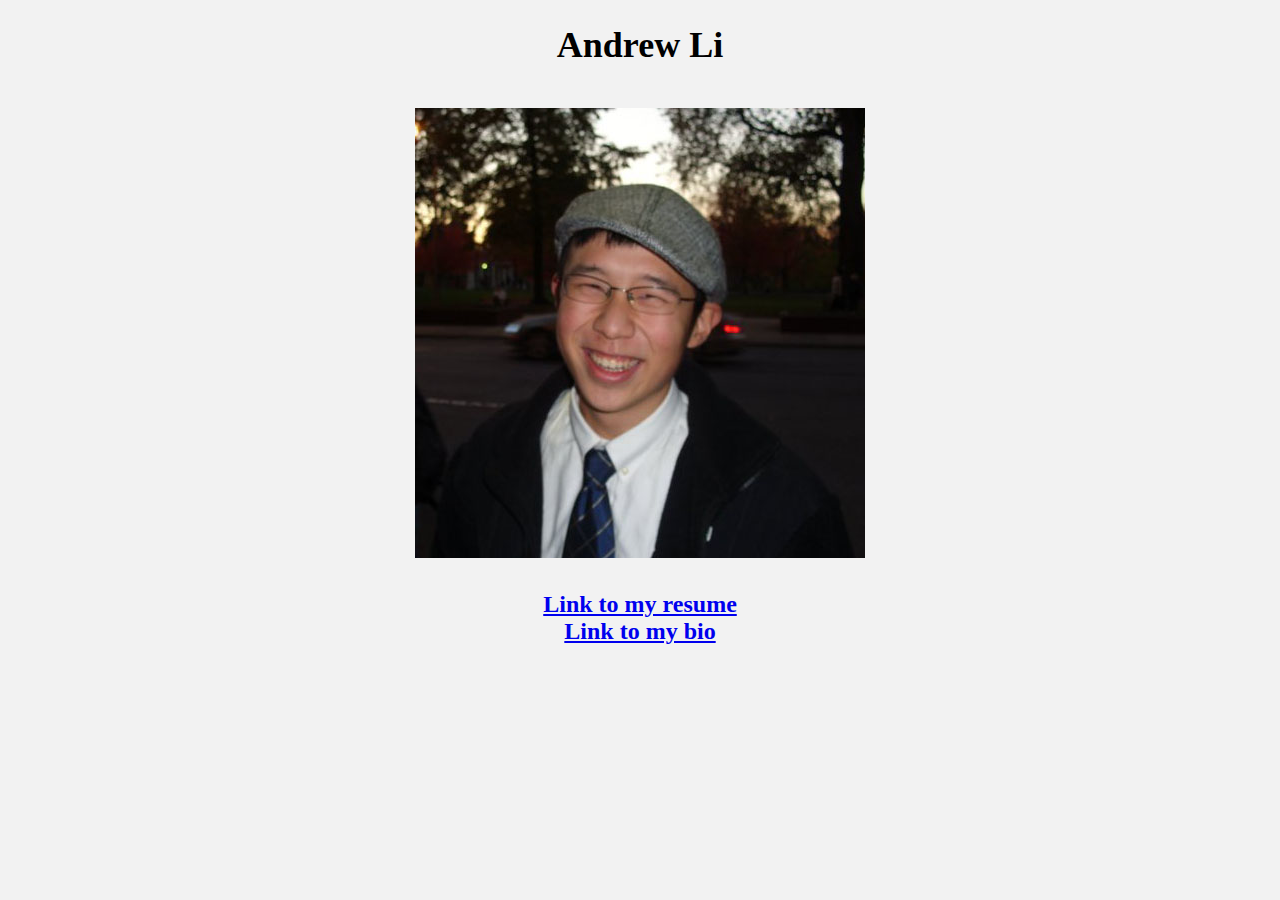
==== index.html @ 4eaff9ae "Finished resume and biography" ====
<!DOCTYPE html>

<html>
<head>
    <title>Andrew Li - Index</title>
    <link rel="stylesheet" href="css/desktop.css">
</head>


<body>
    <h1>Andrew Li</hi>
    <br />
    <br />
    <img src="face.jpg" alt="Profile Picture" width="450" height="450" />
    <br />
    <p>
        <a href="resume.html"> Link to my resume </a> <br />
        <a href="bio.html"> Link to my bio </a> <br />
    </p>
</body>
</html>
---- css/desktop.css ----
body{
    background-color: #F2F2F2;
}

p{
    font-family: Garamond, "Times New Roman", serif;
    font-size: 24px;
    text-align: center;
}

h1{
    font-family: "Book Antiqua", "Times New Roman", serif;
    font-size: 36px;
    text-align: center;
}

img{
    vertical-align: center;
}

a:hover{
    background-color: #C0C0C0;
}

a:visited{
    color:#0000FF;
}
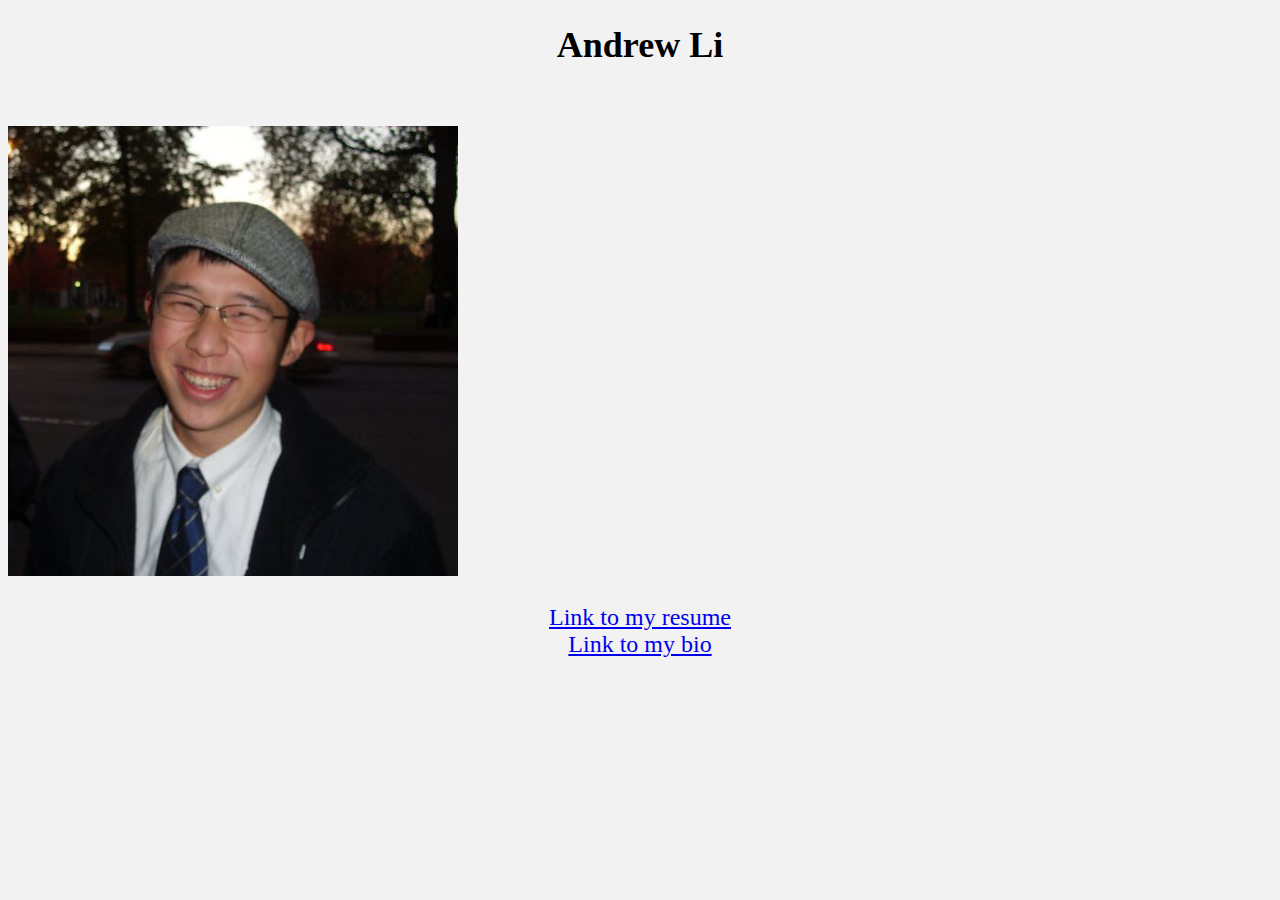
==== commit 12f504da: "Fixed header in index, added meta" ====
--- a/index.html
+++ b/index.html
@@ -3,12 +3,13 @@
 <html>
 <head>
     <title>Andrew Li - Index</title>
+    <meta http-equiv="Content-Type" content="text/html; charset=utf-8">
     <link rel="stylesheet" href="css/desktop.css">
 </head>
 
 
 <body>
-    <h1>Andrew Li</hi>
+    <h1>Andrew Li</h1>
     <br />
     <br />
     <img src="face.jpg" alt="Profile Picture" width="450" height="450" />
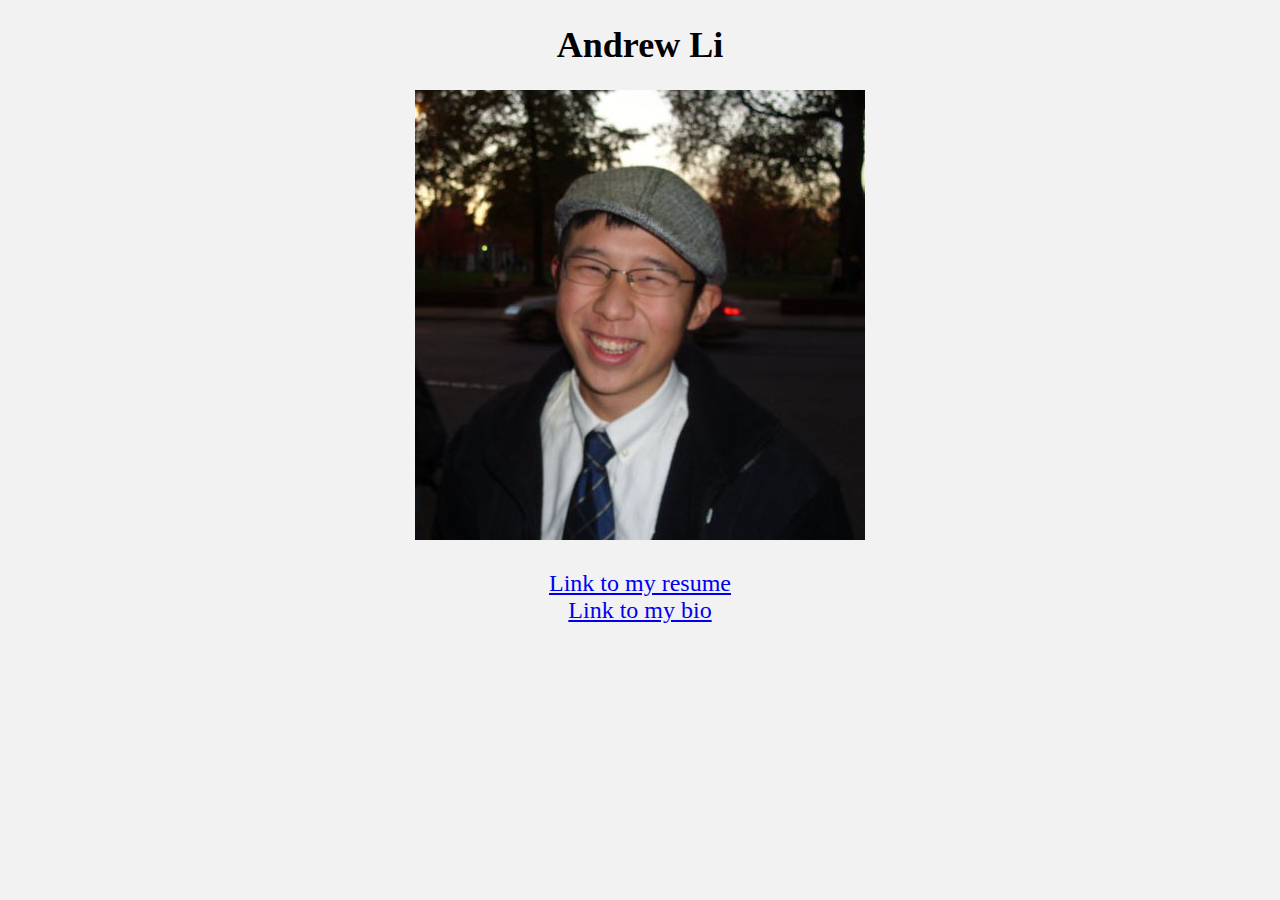
==== commit ca19c446: "Fixed image centering" ====
--- a/index.html
+++ b/index.html
@@ -10,10 +10,8 @@
 
 <body>
     <h1>Andrew Li</h1>
-    <br />
-    <br />
-    <img src="face.jpg" alt="Profile Picture" width="450" height="450" />
-    <br />
+    <p>
+    <img src="face.jpg" alt="Profile Picture" width="450" height="450" /></p>
     <p>
         <a href="resume.html"> Link to my resume </a> <br />
         <a href="bio.html"> Link to my bio </a> <br />
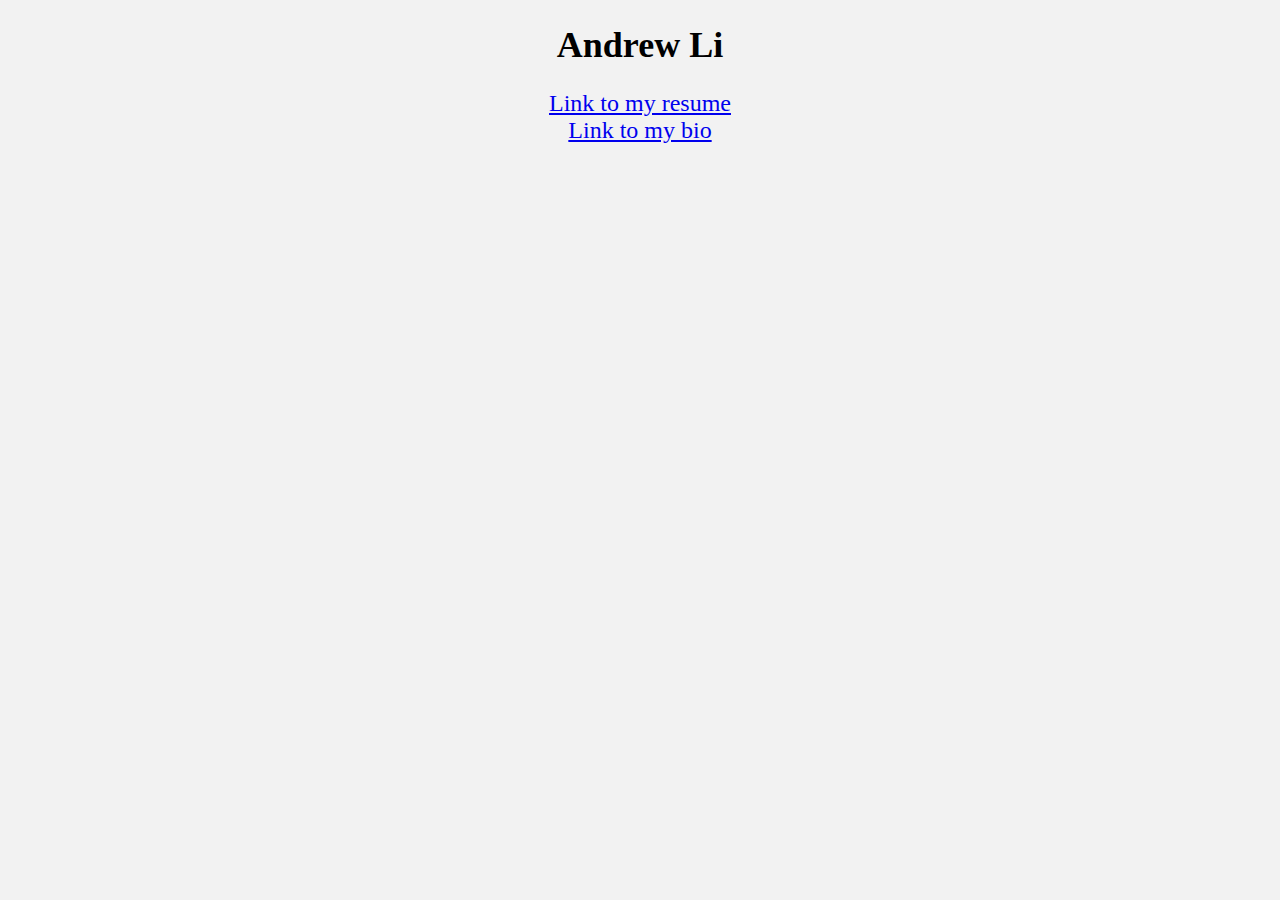
==== commit 8ad5f661: "Updates to website, added new bio, resume" ====
--- a/index.html
+++ b/index.html
@@ -11,10 +11,9 @@
 <body>
     <h1>Andrew Li</h1>
     <p>
-    <img src="face.jpg" alt="Profile Picture" width="450" height="450" /></p>
     <p>
-        <a href="resume.html"> Link to my resume </a> <br />
+        <a href="Andrew_Li_resume.pdf"> Link to my resume </a> <br />
         <a href="bio.html"> Link to my bio </a> <br />
     </p>
 </body>
-</html>+</html>
--- a/css/desktop.css
+++ b/css/desktop.css
@@ -14,10 +14,6 @@
     text-align: center;
 }
 
-img{
-    vertical-align: center;
-}
-
 a:hover{
     background-color: #C0C0C0;
 }
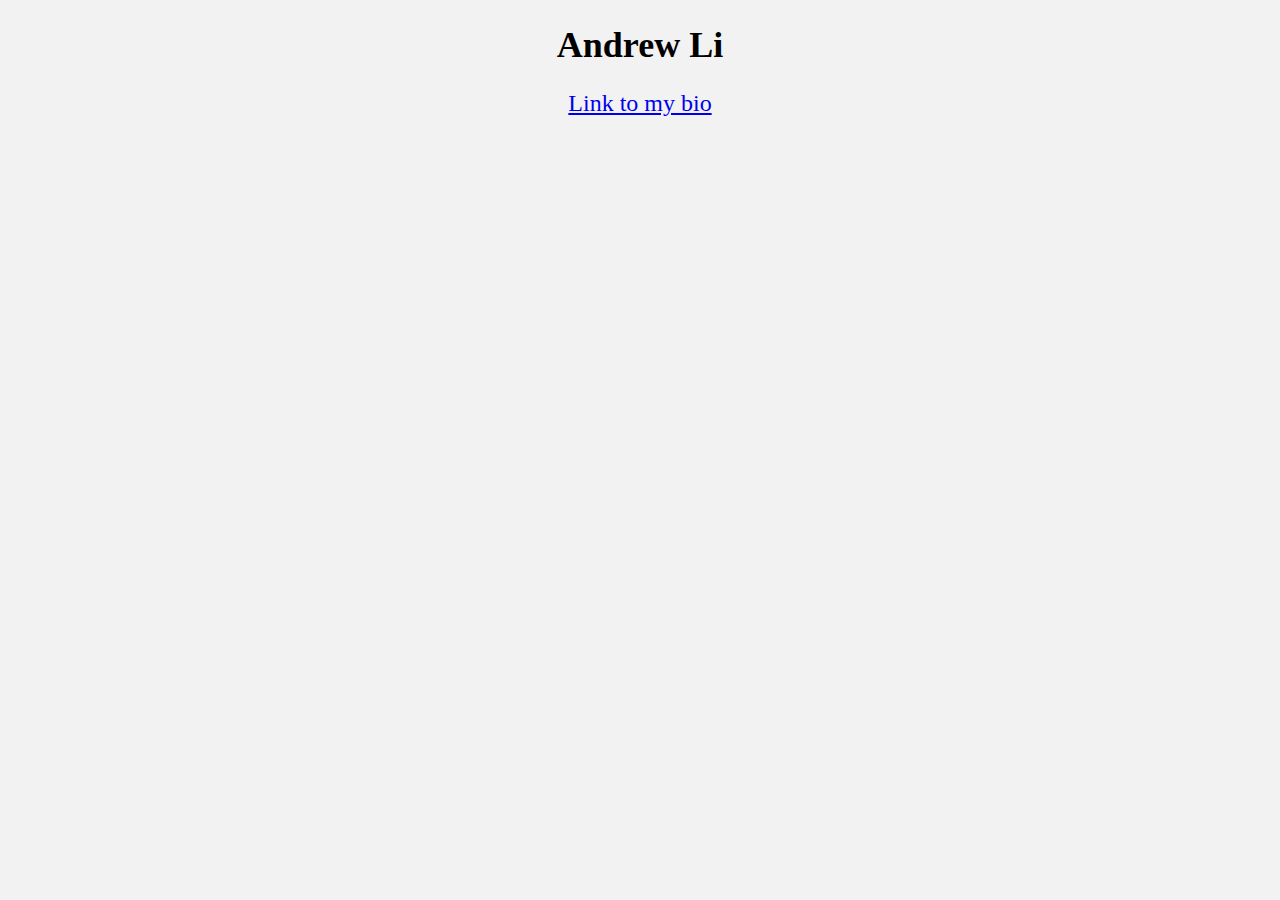
==== commit 654ea76f: "Update index.html" ====
--- a/index.html
+++ b/index.html
@@ -12,7 +12,7 @@
     <h1>Andrew Li</h1>
     <p>
     <p>
-        <a href="Andrew_Li_resume.pdf"> Link to my resume </a> <br />
+        <!--<a href="Andrew_Li_resume.pdf"> Link to my resume </a> <br /> -->
         <a href="bio.html"> Link to my bio </a> <br />
     </p>
 </body>
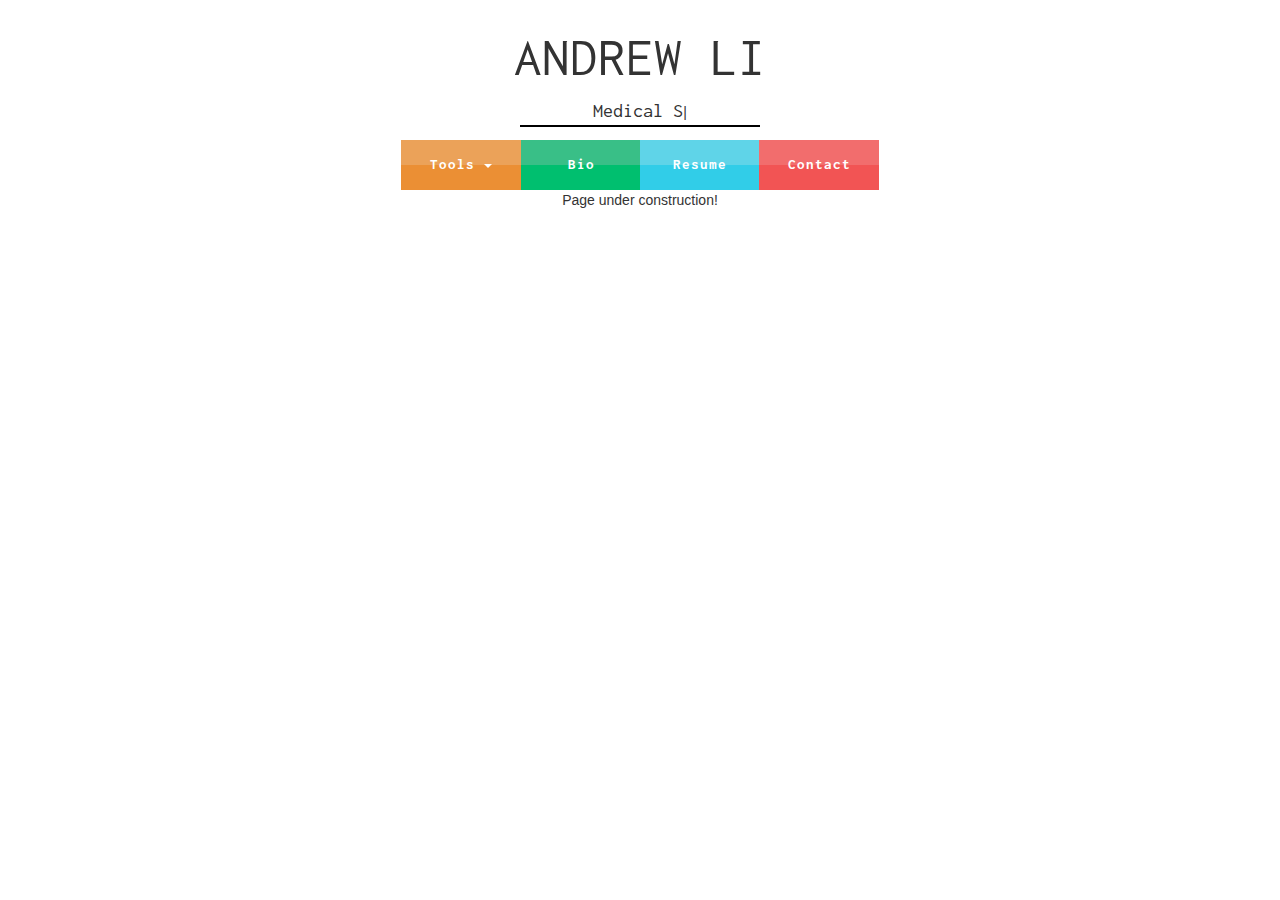
==== commit ee40d0cb: "website overhaul" ====
--- a/index.html
+++ b/index.html
@@ -2,18 +2,38 @@
 
 <html>
 <head>
-    <title>Andrew Li - Index</title>
+    <title>Andrew Li</title>
     <meta http-equiv="Content-Type" content="text/html; charset=utf-8">
-    <link rel="stylesheet" href="css/desktop.css">
+    <link href='http://fonts.googleapis.com/css?family=Inconsolata' rel='stylesheet' type='text/css'>
+    <link rel="stylesheet" href="css/bootstrap.css">
+    <link rel="stylesheet" href="css/index.css">
+    <link rel="stylesheet" href="css/buttons.css">
 </head>
 
 
 <body>
-    <h1>Andrew Li</h1>
-    <p>
-    <p>
-        <!--<a href="Andrew_Li_resume.pdf"> Link to my resume </a> <br /> -->
-        <a href="bio.html"> Link to my bio </a> <br />
-    </p>
+    <div id='page-frame'>
+        <div id='name'>ANDREW LI</div>
+        <div id='desc'>
+            <span id="typed"></span>
+        </div>
+        <div id='bar'></div>
+        <div id="nav-bar" class="btn-group" role="group" aria-label="...">
+            <button type="button" class="btn sharp dropdown-toggle btn-warning gradient" id="dropdownMenu1" data-toggle="dropdown">Tools <span class="caret"></span></button>
+             <ul class="dropdown-menu" role="menu" aria-labelledby="dropdownMenu1">
+                <li role="presentation"><a role="menuitem" tabindex="-1" href="http://nitrousox1de.github.io/capsite/">CAP Sites</a></li>
+              </ul>
+            <button type="button" class="btn btn-success gradient">Bio</button>
+            <button type="button" class="btn btn-info gradient">Resume</button>
+            <button type="button" class="btn sharp btn-danger gradient">Contact</button>
+        </div>
+        <div id='cons'>Page under construction!</div>
+    </div>
+
+    <script src="js/jquery-1.11.2.min.js"></script>
+    <script src="js/bootstrap.min.js"></script>
+    <script src="js/script.js"></script>
+    <script src="js/typed.min.js"></script>
+
 </body>
 </html>
--- a/css/index.css
+++ b/css/index.css
@@ -0,0 +1,71 @@
+#page-frame {
+    text-align: center;
+
+    width: 800px;
+    height: 400px;
+
+    position: absolute;
+    top: 2%;
+    left: 50%;
+    margin-left: -400px;
+    /*background-color: gray;*/
+}
+
+#name {
+    font-family: 'Inconsolata', Arial, serif;
+    font-size: 55px;
+}
+
+#typed{
+    font-family: 'Inconsolata', Arial, serif;
+    font-size: 20px;
+}
+
+#bar{
+    width: 240px;
+    height: 2px;
+
+    background-color: black;
+    position: absolute;
+    left: 50%;
+    margin-left: -120px;
+}
+
+#nav-bar{
+    margin-top: 15px;
+}
+
+.typed-cursor{
+            opacity: 1;
+            font-weight: 100;
+            -webkit-animation: blink 0.7s infinite;
+            -moz-animation: blink 0.7s infinite;
+            -ms-animation: blink 0.7s infinite;
+            -o-animation: blink 0.7s infinite;
+            animation: blink 0.7s infinite;
+        }
+        @-keyframes blink{
+            0% { opacity:1; }
+            50% { opacity:0; }
+            100% { opacity:1; }
+        }
+        @-webkit-keyframes blink{
+            0% { opacity:1; }
+            50% { opacity:0; }
+            100% { opacity:1; }
+        }
+        @-moz-keyframes blink{
+            0% { opacity:1; }
+            50% { opacity:0; }
+            100% { opacity:1; }
+        }
+        @-ms-keyframes blink{
+            0% { opacity:1; }
+            50% { opacity:0; }
+            100% { opacity:1; }
+        }
+        @-o-keyframes blink{
+            0% { opacity:1; }
+            50% { opacity:0; }
+            100% { opacity:1; }
+        }--- a/css/buttons.css
+++ b/css/buttons.css
@@ -0,0 +1,411 @@
+/*********************************************************************
+
+	Name:		Push - Bootstrap Button Pack
+	Author:		BootstrapBay - (http://www.bootstrapbay.com/)
+	Version:	1.0
+	
+*********************************************************************/
+
+/******************************************************
+	CUSTOM BTN VALUES
+******************************************************/
+
+.btn {
+	padding: 14px 24px;
+	width: 120px;
+	text-align: center;
+	border: 0 none;
+	font-weight: 700;
+	letter-spacing: 1px;
+	font-family: 'Inconsolata', Arial, serif;
+	font-size: 15px;
+	}
+.btn:focus, .btn:active:focus, .btn.active:focus {
+	outline: 0 none;
+}
+
+/******************************************************
+	STANDARD BUTTONS
+******************************************************/
+
+.btn-default {
+	border: 2px solid #C4C4C4;
+	color: #737373;
+	padding: 12px 22px;
+}
+.btn-default:hover, .btn-default:focus, .btn-default:active, .btn-default.active, .open > .dropdown-toggle.btn-default {
+	background: #FFFFFF;
+	border-color: #949494;
+	color: #737373;
+}
+.btn-default:active, .btn-default.active {
+	border-color: #737373;
+	box-shadow: none;
+}
+.btn-primary {
+	background: #0099cc;
+	color: #ffffff;
+}
+.btn-primary:hover, .btn-primary:focus, .btn-primary:active, .btn-primary.active, .open > .dropdown-toggle.btn-primary {
+	background: #33a6cc;
+	color: black;
+}
+.btn-primary:active, .btn-primary.active {
+	background: #007299;
+	box-shadow: none;
+}
+.btn-success {
+	background: #00bf6f;
+	color: #ffffff;
+}
+.btn-success:hover, .btn-success:focus, .btn-success:active, .btn-success.active, .open > .dropdown-toggle.btn-success {
+	background: #39bf87;
+}
+.btn-success:active, .btn-success.active {
+	background: #008c52;
+	box-shadow: none;
+}
+.btn-info {
+	background: #31cde8;
+	color: #ffffff;
+}
+.btn-info:hover, .btn-info:focus, .btn-info:active, .btn-info.active, .open > .dropdown-toggle.btn-info {
+	background: #5fd4e8;
+}
+.btn-info:active, .btn-info.active {
+	background: #35a2b5;
+	box-shadow: none;
+}
+.btn-warning {
+	background: #eb8f34;
+	color: #ffffff;
+}
+.btn-warning:hover, .btn-warning:focus, .btn-warning:active, .btn-warning.active, .open > .dropdown-toggle.btn-warning {
+	background: #eba259;
+}
+.btn-warning:active, .btn-warning.active {
+	background: #b87430;
+	box-shadow: none;
+}
+.btn-danger {
+	background: #f25454;
+	color: #ffffff;
+}
+.btn-danger:hover, .btn-danger:focus, .btn-danger:active, .btn-danger.active, .open > .dropdown-toggle.btn-danger {
+	background: #f26d6d;
+}
+.btn-danger:active, .btn-danger.active {
+	background: #bf4343;
+	box-shadow: none;
+}
+
+/******************************************************
+	SHARP BUTTONS
+******************************************************/
+
+.btn.sharp {
+	border-radius: 0;
+}
+
+/******************************************************
+	OUTLINE BUTTONS
+******************************************************/
+.btn.outline {
+	background: none;
+	padding: 12px 22px;
+}
+.btn-primary.outline {
+	border: 2px solid #0099cc;
+	color: #0099cc;
+}
+.btn-primary.outline:hover, .btn-primary.outline:focus, .btn-primary.outline:active, .btn-primary.outline.active, .open > .dropdown-toggle.btn-primary {
+	color: #33a6cc;
+	border-color: #33a6cc;
+}
+.btn-primary.outline:active, .btn-primary.outline.active {
+	border-color: #007299;
+	color: #007299;
+	box-shadow: none;
+}
+.btn-success.outline {
+	border: 2px solid #00bf6f;
+	color: #00bf6f;
+}
+.btn-success.outline:hover, .btn-success.outline:focus, .btn-success.outline:active, .btn-success.outline.active, .open > .dropdown-toggle.btn-success {
+	border-color: #39bf87;
+	color: #39bf87;
+}
+.btn-success.outline:active, .btn-success.outline.active {
+	border-color: #008c52;
+	color: #008c52;
+	box-shadow: none;
+}
+.btn-info.outline {
+	border: 2px solid #31cde8;
+	color: #31cde8;
+}
+.btn-info.outline:hover, .btn-info.outline:focus, .btn-info.outline:active, .btn-info.outline.active, .open > .dropdown-toggle.btn-info {
+	border-color: #5fd4e8;
+	color: #5fd4e8;
+}
+.btn-info.outline:active, .btn-info.outline.active {
+	border-color: #35a2b5;
+	color: #35a2b5;
+	box-shadow: none;
+}
+.btn-warning.outline {
+	border: 2px solid #eb8f34;
+	color: #eb8f34;
+}
+.btn-warning.outline:hover, .btn-warning.outline:focus, .btn-warning.outline:active, .btn-warning.outline.active, .open > .dropdown-toggle.btn-warning {
+	border-color: #eba259;
+	color: black;
+}
+.btn-warning.outline:active, .btn-warning.outline.active {
+	border-color: #b87430;
+	color: #b87430;
+	box-shadow: none;
+}
+.btn-danger.outline {
+	border: 2px solid #f25454;
+	color: #f25454;
+}
+.btn-danger.outline:hover, .btn-danger.outline:focus, .btn-danger.outline:active, .btn-danger.outline.active, .open > .dropdown-toggle.btn-danger {
+	border-color: #f26d6d;
+	color: #f26d6d;
+}
+.btn-danger.outline:active, .btn-danger.outline.active {
+	border-color: #bf4343;
+	color: #bf4343;
+	box-shadow: none;
+}
+
+/******************************************************
+	GRADIENT BUTTONS
+******************************************************/
+.btn-primary.gradient {
+	background: -moz-linear-gradient(top,  #33a6cc 50%, #0099cc 50%); /* FF3.6+ */
+	background: -webkit-gradient(linear, left top, left bottom, color-stop(50%,#33a6cc), color-stop(50%,#0099cc)); /* Chrome,Safari4+ */
+	background: -webkit-linear-gradient(top,  #33a6cc 50%,#0099cc 50%); /* Chrome10+,Safari5.1+ */
+	background: -o-linear-gradient(top,  #33a6cc 50%,#0099cc 50%); /* Opera 11.10+ */
+	background: -ms-linear-gradient(top,  #33a6cc 50%,#0099cc 50%); /* IE10+ */
+	background: linear-gradient(to bottom,  #33a6cc 50%,#0099cc 50%); /* W3C */
+	filter: progid:DXImageTransform.Microsoft.gradient( startColorstr='#33a6cc', endColorstr='#0099cc',GradientType=0 ); /* IE6-9 */
+}
+.btn-primary.gradient:hover, .btn-primary.gradient:focus, .btn-primary.gradient:active, .btn-primary.gradient.active, .open > .dropdown-toggle.btn-primary {
+	background: -moz-linear-gradient(top,  #66b2cc 50%, #33a6cc 50%); /* FF3.6+ */
+	background: -webkit-gradient(linear, left top, left bottom, color-stop(50%,#66b2cc), color-stop(50%,#33a6cc)); /* Chrome,Safari4+ */
+	background: -webkit-linear-gradient(top,  #66b2cc 50%,#33a6cc 50%); /* Chrome10+,Safari5.1+ */
+	background: -o-linear-gradient(top,  #66b2cc 50%,#33a6cc 50%); /* Opera 11.10+ */
+	background: -ms-linear-gradient(top,  #66b2cc 50%,#33a6cc 50%); /* IE10+ */
+	background: linear-gradient(to bottom,  #66b2cc 50%,#33a6cc 50%); /* W3C */
+	filter: progid:DXImageTransform.Microsoft.gradient( startColorstr='#66b2cc', endColorstr='#33a6cc',GradientType=0 ); /* IE6-9 */
+}
+.btn-primary.gradient:active, .btn-primary.gradient.active {
+	background: -moz-linear-gradient(top,  #267c99 50%, #007299 50%); /* FF3.6+ */
+	background: -webkit-gradient(linear, left top, left bottom, color-stop(50%,#267c99), color-stop(50%,#007299)); /* Chrome,Safari4+ */
+	background: -webkit-linear-gradient(top,  #267c99 50%,#007299 50%); /* Chrome10+,Safari5.1+ */
+	background: -o-linear-gradient(top,  #267c99 50%,#007299 50%); /* Opera 11.10+ */
+	background: -ms-linear-gradient(top,  #267c99 50%,#007299 50%); /* IE10+ */
+	background: linear-gradient(to bottom,  #267c99 50%,#007299 50%); /* W3C */
+	filter: progid:DXImageTransform.Microsoft.gradient( startColorstr='#267c99', endColorstr='#007299',GradientType=0 ); /* IE6-9 */
+}
+.btn-success.gradient {
+	background: -moz-linear-gradient(top,  #39bf87 50%, #00bf6f 50%); /* FF3.6+ */
+	background: -webkit-gradient(linear, left top, left bottom, color-stop(50%,#39bf87), color-stop(50%,#00bf6f)); /* Chrome,Safari4+ */
+	background: -webkit-linear-gradient(top,  #39bf87 50%,#00bf6f 50%); /* Chrome10+,Safari5.1+ */
+	background: -o-linear-gradient(top,  #39bf87 50%,#00bf6f 50%); /* Opera 11.10+ */
+	background: -ms-linear-gradient(top,  #39bf87 50%,#00bf6f 50%); /* IE10+ */
+	background: linear-gradient(to bottom,  #39bf87 50%,#00bf6f 50%); /* W3C */
+	filter: progid:DXImageTransform.Microsoft.gradient( startColorstr='#39bf87', endColorstr='#00bf6f',GradientType=0 ); /* IE6-9 */
+}
+.btn-success.gradient:hover, .btn-success.gradient:focus, .btn-success.gradient:active, .btn-success.gradient.active, .open > .dropdown-toggle.btn-success {
+	background: -moz-linear-gradient(top,  #73bf9f 50%, #39bf87 50%); /* FF3.6+ */
+	background: -webkit-gradient(linear, left top, left bottom, color-stop(50%,#73bf9f), color-stop(50%,#39bf87)); /* Chrome,Safari4+ */
+	background: -webkit-linear-gradient(top,  #73bf9f 50%,#39bf87 50%); /* Chrome10+,Safari5.1+ */
+	background: -o-linear-gradient(top,  #73bf9f 50%,#39bf87 50%); /* Opera 11.10+ */
+	background: -ms-linear-gradient(top,  #73bf9f 50%,#39bf87 50%); /* IE10+ */
+	background: linear-gradient(to bottom,  #73bf9f 50%,#39bf87 50%); /* W3C */
+	filter: progid:DXImageTransform.Microsoft.gradient( startColorstr='#73bf9f', endColorstr='#39bf87',GradientType=0 ); /* IE6-9 */
+}
+.btn-success.gradient:active, .btn-success.gradient.active {
+	background: -moz-linear-gradient(top,  #2a8c63 50%, #008c52 50%); /* FF3.6+ */
+	background: -webkit-gradient(linear, left top, left bottom, color-stop(50%,#2a8c63), color-stop(50%,#008c52)); /* Chrome,Safari4+ */
+	background: -webkit-linear-gradient(top,  #2a8c63 50%,#008c52 50%); /* Chrome10+,Safari5.1+ */
+	background: -o-linear-gradient(top,  #2a8c63 50%,#008c52 50%); /* Opera 11.10+ */
+	background: -ms-linear-gradient(top,  #2a8c63 50%,#008c52 50%); /* IE10+ */
+	background: linear-gradient(to bottom,  #2a8c63 50%,#008c52 50%); /* W3C */
+	filter: progid:DXImageTransform.Microsoft.gradient( startColorstr='#2a8c63', endColorstr='#008c52',GradientType=0 ); /* IE6-9 */
+}
+.btn-info.gradient {
+	background: -moz-linear-gradient(top,  #5fd4e8 50%, #31cde8 50%); /* FF3.6+ */
+	background: -webkit-gradient(linear, left top, left bottom, color-stop(50%,#5fd4e8), color-stop(50%,#31cde8)); /* Chrome,Safari4+ */
+	background: -webkit-linear-gradient(top,  #5fd4e8 50%,#31cde8 50%); /* Chrome10+,Safari5.1+ */
+	background: -o-linear-gradient(top,  #5fd4e8 50%,#31cde8 50%); /* Opera 11.10+ */
+	background: -ms-linear-gradient(top,  #5fd4e8 50%,#31cde8 50%); /* IE10+ */
+	background: linear-gradient(to bottom,  #5fd4e8 50%,#31cde8 50%); /* W3C */
+	filter: progid:DXImageTransform.Microsoft.gradient( startColorstr='#5fd4e8', endColorstr='#31cde8',GradientType=0 ); /* IE6-9 */
+}
+.btn-info.gradient:hover, .btn-info.gradient:focus, .btn-info.gradient:active, .btn-info.gradient.active, .open > .dropdown-toggle.btn-info {
+	background: -moz-linear-gradient(top,  #8edae8 50%, #5fd4e8 50%); /* FF3.6+ */
+	background: -webkit-gradient(linear, left top, left bottom, color-stop(50%,#8edae8), color-stop(50%,#5fd4e8)); /* Chrome,Safari4+ */
+	background: -webkit-linear-gradient(top,  #8edae8 50%,#5fd4e8 50%); /* Chrome10+,Safari5.1+ */
+	background: -o-linear-gradient(top,  #8edae8 50%,#5fd4e8 50%); /* Opera 11.10+ */
+	background: -ms-linear-gradient(top,  #8edae8 50%,#5fd4e8 50%); /* IE10+ */
+	background: linear-gradient(to bottom,  #8edae8 50%,#5fd4e8 50%); /* W3C */
+	filter: progid:DXImageTransform.Microsoft.gradient( startColorstr='#8edae8', endColorstr='#5fd4e8',GradientType=0 ); /* IE6-9 */
+}
+.btn-info.gradient:active, .btn-info.gradient.active {
+	background: -moz-linear-gradient(top,  #6baab5 50%, #35a2b5 50%); /* FF3.6+ */
+	background: -webkit-gradient(linear, left top, left bottom, color-stop(50%,#6baab5), color-stop(50%,#35a2b5)); /* Chrome,Safari4+ */
+	background: -webkit-linear-gradient(top,  #6baab5 50%,#35a2b5 50%); /* Chrome10+,Safari5.1+ */
+	background: -o-linear-gradient(top,  #6baab5 50%,#35a2b5 50%); /* Opera 11.10+ */
+	background: -ms-linear-gradient(top,  #6baab5 50%,#35a2b5 50%); /* IE10+ */
+	background: linear-gradient(to bottom,  #6baab5 50%,#35a2b5 50%); /* W3C */
+	filter: progid:DXImageTransform.Microsoft.gradient( startColorstr='#6baab5', endColorstr='#35a2b5',GradientType=0 ); /* IE6-9 */
+}
+.btn-warning.gradient {
+	background: -moz-linear-gradient(top,  #eba259 50%, #eb8f34 50%); /* FF3.6+ */
+	background: -webkit-gradient(linear, left top, left bottom, color-stop(50%,#eba259), color-stop(50%,#eb8f34)); /* Chrome,Safari4+ */
+	background: -webkit-linear-gradient(top,  #eba259 50%,#eb8f34 50%); /* Chrome10+,Safari5.1+ */
+	background: -o-linear-gradient(top,  #eba259 50%,#eb8f34 50%); /* Opera 11.10+ */
+	background: -ms-linear-gradient(top,  #eba259 50%,#eb8f34 50%); /* IE10+ */
+	background: linear-gradient(to bottom,  #eba259 50%,#eb8f34 50%); /* W3C */
+	filter: progid:DXImageTransform.Microsoft.gradient( startColorstr='#eba259', endColorstr='#eb8f34',GradientType=0 ); /* IE6-9 */
+}
+.btn-warning.gradient:hover, .btn-warning.gradient:focus, .btn-warning.gradient:active, .btn-warning.gradient.active, .open > .dropdown-toggle.btn-warning {
+	background: -moz-linear-gradient(top,  #ebb57f 50%, #eba259 50%); /* FF3.6+ */
+	background: -webkit-gradient(linear, left top, left bottom, color-stop(50%,#ebb57f), color-stop(50%,#eba259)); /* Chrome,Safari4+ */
+	background: -webkit-linear-gradient(top,  #ebb57f 50%,#eba259 50%); /* Chrome10+,Safari5.1+ */
+	background: -o-linear-gradient(top,  #ebb57f 50%,#eba259 50%); /* Opera 11.10+ */
+	background: -ms-linear-gradient(top,  #ebb57f 50%,#eba259 50%); /* IE10+ */
+	background: linear-gradient(to bottom,  #ebb57f 50%,#eba259 50%); /* W3C */
+	filter: progid:DXImageTransform.Microsoft.gradient( startColorstr='#ebb57f', endColorstr='#eba259',GradientType=0 ); /* IE6-9 */
+}
+.btn-warning.gradient:active, .btn-warning.gradient.active {
+	background: -moz-linear-gradient(top,  #b8824d 50%, #b87430 50%); /* FF3.6+ */
+	background: -webkit-gradient(linear, left top, left bottom, color-stop(50%,#b8824d), color-stop(50%,#b87430)); /* Chrome,Safari4+ */
+	background: -webkit-linear-gradient(top,  #b8824d 50%,#b87430 50%); /* Chrome10+,Safari5.1+ */
+	background: -o-linear-gradient(top,  #b8824d 50%,#b87430 50%); /* Opera 11.10+ */
+	background: -ms-linear-gradient(top,  #b8824d 50%,#b87430 50%); /* IE10+ */
+	background: linear-gradient(to bottom,  #b8824d 50%,#b87430 50%); /* W3C */
+	filter: progid:DXImageTransform.Microsoft.gradient( startColorstr='#b8824d', endColorstr='#b87430',GradientType=0 ); /* IE6-9 */
+}
+.btn-danger.gradient {
+	background: -moz-linear-gradient(top,  #f26d6d 50%, #f25454 50%); /* FF3.6+ */
+	background: -webkit-gradient(linear, left top, left bottom, color-stop(50%,#f26d6d), color-stop(50%,#f25454)); /* Chrome,Safari4+ */
+	background: -webkit-linear-gradient(top,  #f26d6d 50%,#f25454 50%); /* Chrome10+,Safari5.1+ */
+	background: -o-linear-gradient(top,  #f26d6d 50%,#f25454 50%); /* Opera 11.10+ */
+	background: -ms-linear-gradient(top,  #f26d6d 50%,#f25454 50%); /* IE10+ */
+	background: linear-gradient(to bottom,  #f26d6d 50%,#f25454 50%); /* W3C */
+	filter: progid:DXImageTransform.Microsoft.gradient( startColorstr='#f26d6d', endColorstr='#f25454',GradientType=0 ); /* IE6-9 */
+}
+.btn-danger.gradient:hover, .btn-danger.gradient:focus, .btn-danger.gradient:active, .btn-danger.gradient.active, .open > .dropdown-toggle.btn-danger {
+	background: -moz-linear-gradient(top,  #f28585 50%, #f26d6d 50%); /* FF3.6+ */
+	background: -webkit-gradient(linear, left top, left bottom, color-stop(50%,#f28585), color-stop(50%,#f26d6d)); /* Chrome,Safari4+ */
+	background: -webkit-linear-gradient(top,  #f28585 50%,#f26d6d 50%); /* Chrome10+,Safari5.1+ */
+	background: -o-linear-gradient(top,  #f28585 50%,#f26d6d 50%); /* Opera 11.10+ */
+	background: -ms-linear-gradient(top,  #f28585 50%,#f26d6d 50%); /* IE10+ */
+	background: linear-gradient(to bottom,  #f28585 50%,#f26d6d 50%); /* W3C */
+	filter: progid:DXImageTransform.Microsoft.gradient( startColorstr='#f28585', endColorstr='#f26d6d',GradientType=0 ); /* IE6-9 */
+}
+.btn-danger.gradient:active, .btn-danger.gradient.active {
+	background: -moz-linear-gradient(top,  #bf5656 50%, #bf4343 50%); /* FF3.6+ */
+	background: -webkit-gradient(linear, left top, left bottom, color-stop(50%,#bf5656), color-stop(50%,#bf4343)); /* Chrome,Safari4+ */
+	background: -webkit-linear-gradient(top,  #bf5656 50%,#bf4343 50%); /* Chrome10+,Safari5.1+ */
+	background: -o-linear-gradient(top,  #bf5656 50%,#bf4343 50%); /* Opera 11.10+ */
+	background: -ms-linear-gradient(top,  #bf5656 50%,#bf4343 50%); /* IE10+ */
+	background: linear-gradient(to bottom,  #bf5656 50%,#bf4343 50%); /* W3C */
+	filter: progid:DXImageTransform.Microsoft.gradient( startColorstr='#bf5656', endColorstr='#bf4343',GradientType=0 ); /* IE6-9 */
+}
+
+/******************************************************
+	ROUNDED BUTTONS
+******************************************************/
+
+.btn.round {
+	border-radius: 24px;
+}
+.btn-lg.round {
+	border-radius: 32px;
+}
+.btn-sm.round {
+	border-radius: 14px;
+}
+.btn-xs.round {
+	border-radius: 10px;
+}
+
+/******************************************************
+	RAISED BUTTONS
+******************************************************/
+
+.btn-primary.raised {
+	box-shadow: 0 3px 0 0 #007299;
+}
+.btn-primary.raised:active, .btn-primary.raised.active {
+	background: #33a6cc;
+	box-shadow: none;
+	margin-bottom: -3px;
+	margin-top: 3px;
+}
+.btn-success.raised {
+	box-shadow: 0 3px 0 0 #008c52;
+}
+.btn-success.raised:active, .btn-success.raised.active {
+	background: #39bf87;
+	box-shadow: none;
+	margin-bottom: -3px;
+	margin-top: 3px;
+}
+.btn-info.raised {
+	box-shadow: 0 3px 0 0 #35a2b5;
+}
+.btn-info.raised:active, .btn-info.raised.active {
+	background: #5fd4e8;
+	box-shadow: none;
+	margin-bottom: -3px;
+	margin-top: 3px;
+}
+.btn-warning.raised {
+	box-shadow: 0 3px 0 0 #b87430;
+}
+.btn-warning.raised:active, .btn-warning.raised.active {
+	background: #eba259;
+	box-shadow: none;
+	margin-bottom: -3px;
+	margin-top: 3px;
+}
+.btn-danger.raised {
+	box-shadow: 0 3px 0 0 #bf4343;
+}
+.btn-danger.raised:active, .btn-danger.raised.active {
+	background: #f26d6d;
+	box-shadow: none;
+	margin-bottom: -3px;
+	margin-top: 3px;
+}
+
+/******************************************************
+	BUTTON SIZING
+******************************************************/
+
+.btn-xs, .btn-group-xs > .btn {
+	padding: 2px 6px;
+}
+.btn-sm, .btn-group-sm > .btn {
+	padding: 8px 12px;
+}
+.btn-lg {
+	padding: 20px 40px;
+	border-radius: 4px;
+}
+.btn-xs.btn-default, .btn-xs.outline {
+	padding: 0px 4px;
+}
+.btn-sm.btn-default, .btn-sm.outline {
+	padding: 6px 10px;
+}
+.btn-lg.btn-default, .btn-lg.outline {
+	padding: 18px 38px;
+}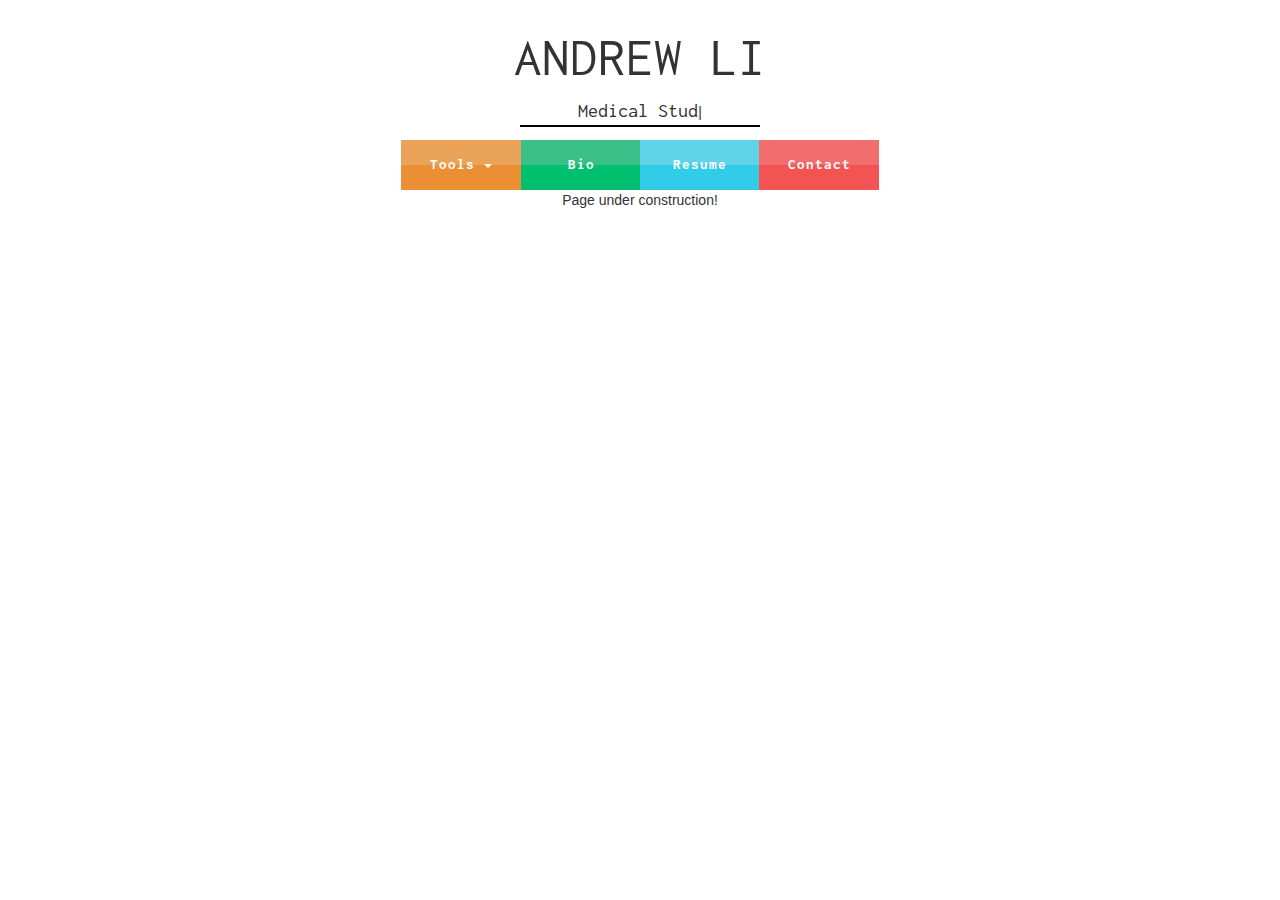
==== commit 40fe5ca9: "added analytics" ====
--- a/index.html
+++ b/index.html
@@ -34,6 +34,15 @@
     <script src="js/bootstrap.min.js"></script>
     <script src="js/script.js"></script>
     <script src="js/typed.min.js"></script>
+    <script>
+      (function(i,s,o,g,r,a,m){i['GoogleAnalyticsObject']=r;i[r]=i[r]||function(){
+      (i[r].q=i[r].q||[]).push(arguments)},i[r].l=1*new Date();a=s.createElement(o),
+      m=s.getElementsByTagName(o)[0];a.async=1;a.src=g;m.parentNode.insertBefore(a,m)
+      })(window,document,'script','//www.google-analytics.com/analytics.js','ga');
+
+      ga('create', 'UA-59757784-1', 'auto');
+      ga('send', 'pageview');
+    </script>
 
 </body>
 </html>
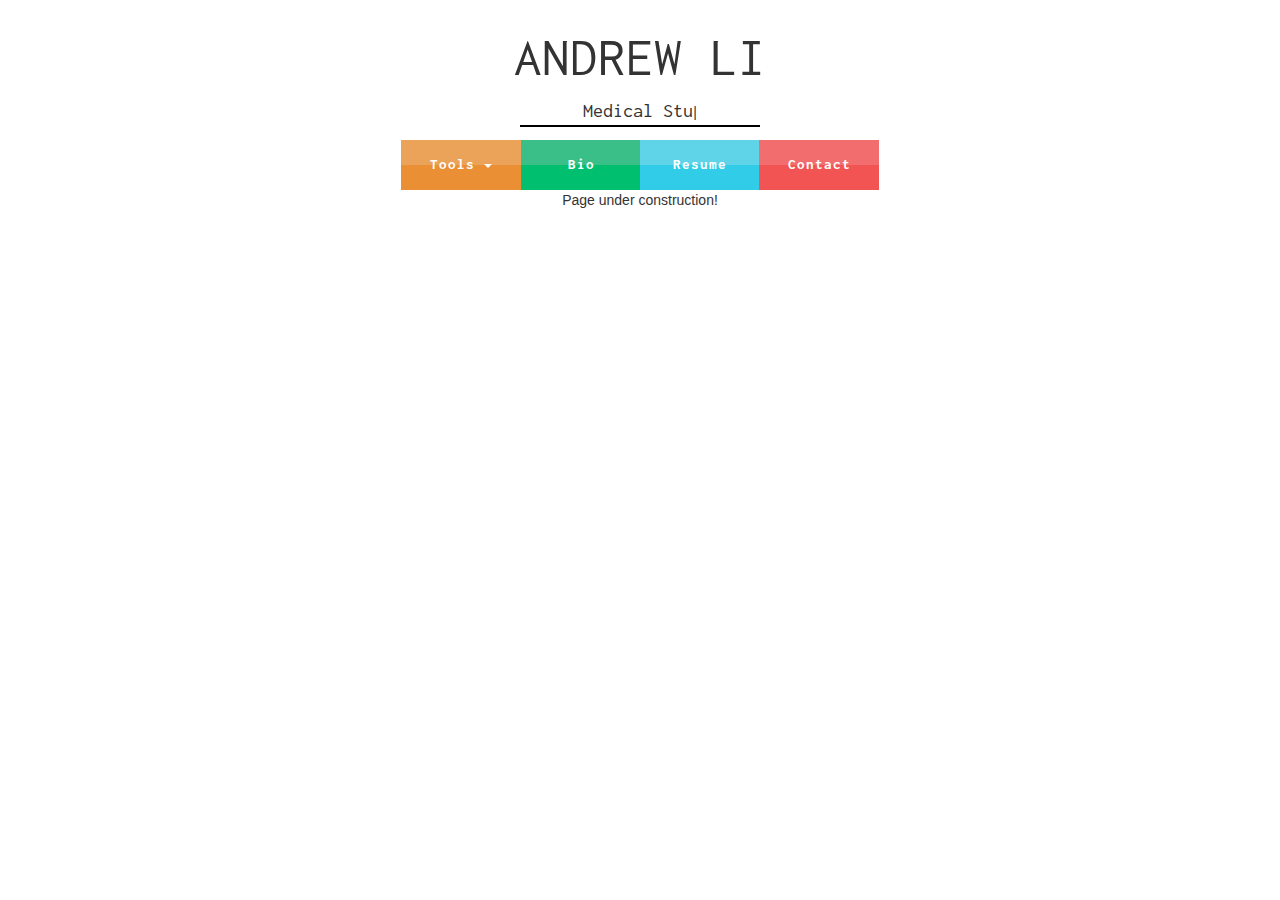
==== commit c9a6f689: "updated clerkship link and typed" ====
--- a/index.html
+++ b/index.html
@@ -22,6 +22,7 @@
             <button type="button" class="btn sharp dropdown-toggle btn-warning gradient" id="dropdownMenu1" data-toggle="dropdown">Tools <span class="caret"></span></button>
              <ul class="dropdown-menu" role="menu" aria-labelledby="dropdownMenu1">
                 <li role="presentation"><a role="menuitem" tabindex="-1" href="http://nitrousox1de.github.io/capsite/">CAP Sites</a></li>
+                <li role="presentation"><a role="menuitem" tabindex="-1" href="http://nitrousox1de.github.io/clerkship/">Clerkship</a></li>
               </ul>
             <button type="button" class="btn btn-success gradient">Bio</button>
             <button type="button" class="btn btn-info gradient">Resume</button>
